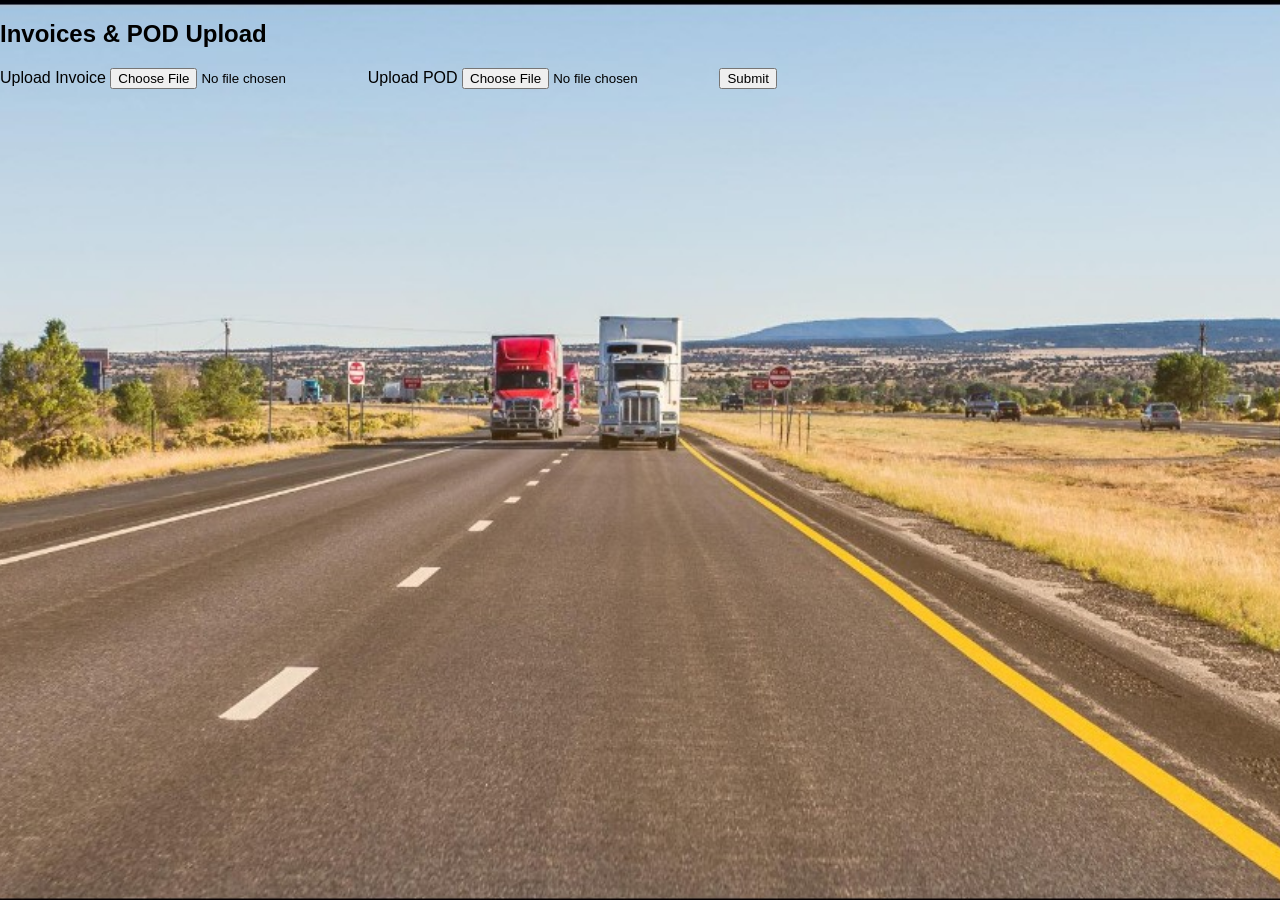
==== pages/invoices.html @ d64da93c "Add files via upload" ====
<!DOCTYPE html>
<html>
<head>
<link rel="stylesheet" href="../css/style.css">
</head>

<body>

<h2>Invoices & POD Upload</h2>

<form enctype="multipart/form-data">

<label>Upload Invoice</label>
<input type="file">

<label>Upload POD</label>
<input type="file">

<button>Submit</button>

</form>

</body>
</html>
---- css/style.css ----
body{
margin:0;
font-family:Arial,sans-serif;

background-image:url("../assets/images/bg-road.jpg");
background-size:cover;
background-position:center;
background-attachment:fixed;
}

header{
background:rgba(0,34,68,.92);
color:white;
padding:20px;
}

.logo-wrap{
display:flex;
align-items:center;
gap:20px;
flex-wrap:wrap;
}

.logo{
width:90px;
height:auto;
border-radius:8px;
background:white;
padding:6px;
}

header a{
color:#fff;
text-decoration:none;
}

nav{
margin-top:15px;
}

nav a{
margin-right:15px;
}

.chat-button{
position:fixed;
right:20px;
bottom:20px;
background:#004080;
color:white;
padding:15px;
border-radius:50px;
cursor:pointer;
}

.hero{
background:rgba(0,0,0,.45);
color:white;
padding:60px;
text-align:center;
}

.truck-animation{
font-size:60px;
animation:drive 8s linear infinite;
}

@keyframes drive{

0%{
transform:translateX(-100%);
}

100%{
transform:translateX(100%);
}

}
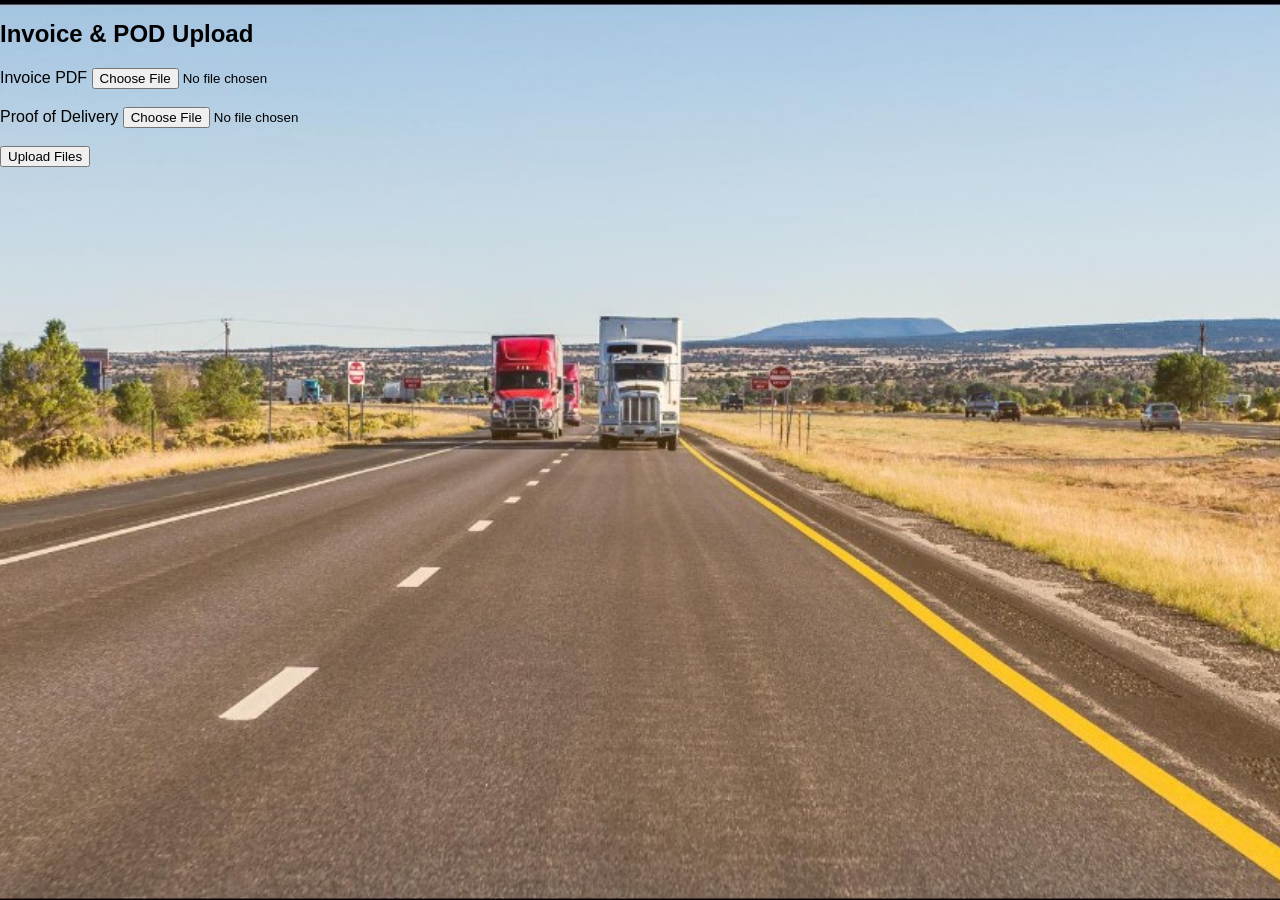
==== commit 8977d9cb: "Update invoices.html" ====
--- a/pages/invoices.html
+++ b/pages/invoices.html
@@ -6,19 +6,34 @@
 
 <body>
 
-<h2>Invoices & POD Upload</h2>
+<h2>Invoice & POD Upload</h2>
 
-<form enctype="multipart/form-data">
+<form
+action="../invoice-upload.php"
+method="POST"
+enctype="multipart/form-data">
 
-<label>Upload Invoice</label>
-<input type="file">
+<label>Invoice PDF</label>
+<input
+type="file"
+name="invoice"
+accept=".pdf,.doc,.docx">
 
-<label>Upload POD</label>
-<input type="file">
+<br><br>
 
-<button>Submit</button>
+<label>Proof of Delivery</label>
+<input
+type="file"
+name="pod"
+accept=".pdf,.jpg,.png">
+
+<br><br>
+
+<button type="submit">
+Upload Files
+</button>
 
 </form>
 
 </body>
-</html>+</html>
